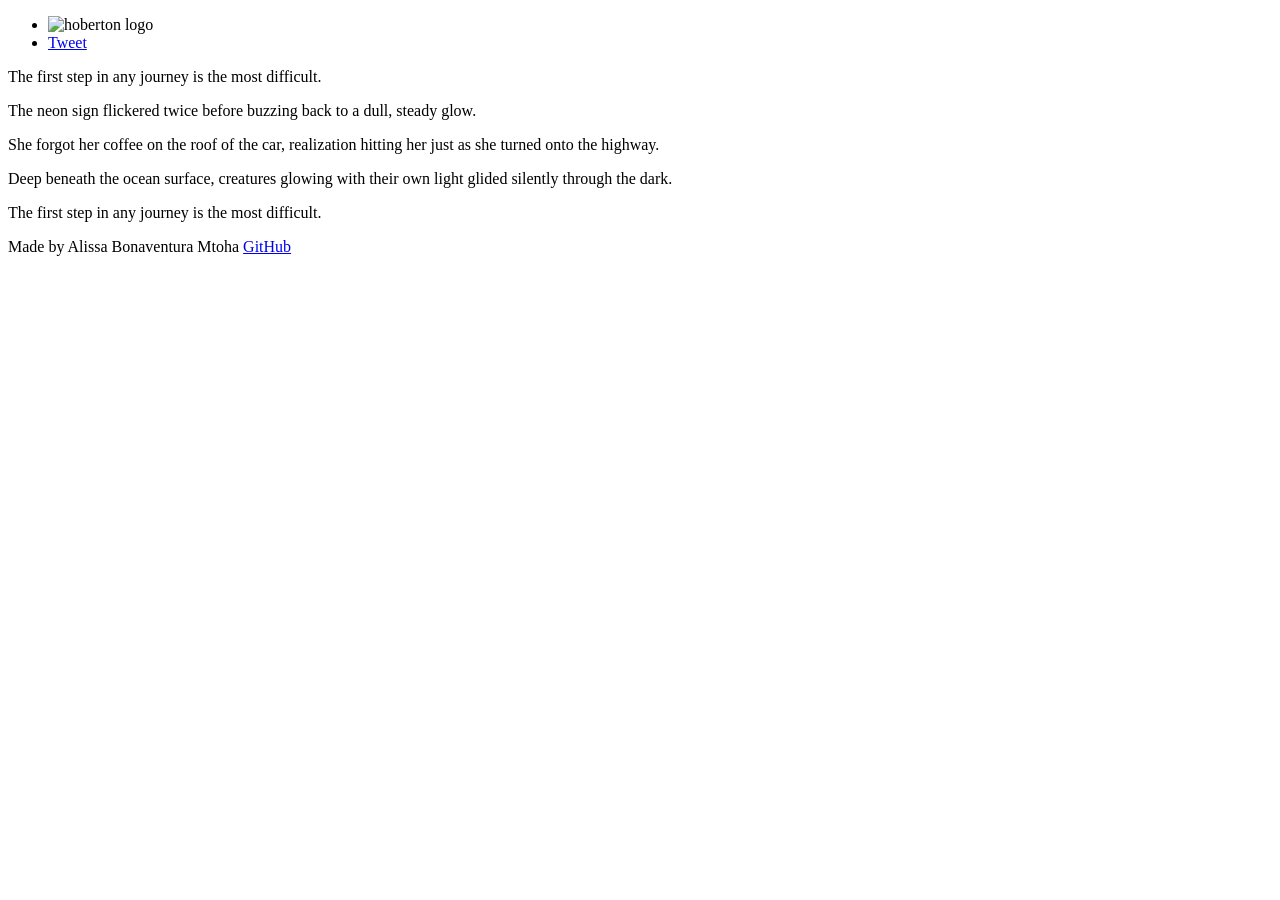
==== css_basic/index.html @ d2ae10b0 "Copied index file" ====
<!DOCTYPE html>
<html lang="en">
<head>
<meta charset="UTF-8">
<title>Hello World!</title>

<link href="base.css" rel="stylesheet">

</head>
<body>
  <header>
    <ul>
      <li><a><img src="https://www.holbertonschool.com/holberton-logo.png" alt="hoberton logo" ></a></li>
      <li><a href="tweets.html">Tweet</a></li>
    </ul>

  </header>

  <main>
    <article>
     <p>The first step in any journey is the most difficult.</p>
     <p>The neon sign flickered twice before buzzing back to a dull, steady glow.</p>
     <p>She forgot her coffee on the roof of the car, realization hitting her just as she turned onto the highway.</p>
     <p>Deep beneath the ocean surface, creatures glowing with their own light glided silently through the dark.</p>
    </article>

    <aside>
      <p>The first step in any journey is the most difficult.</p>
       
    </aside>  

  </main>
  
  <footer>
    <p>Made by Alissa Bonaventura Mtoha <a href="https://github.com/">GitHub</a></p>
  </footer>
</body>
</html>
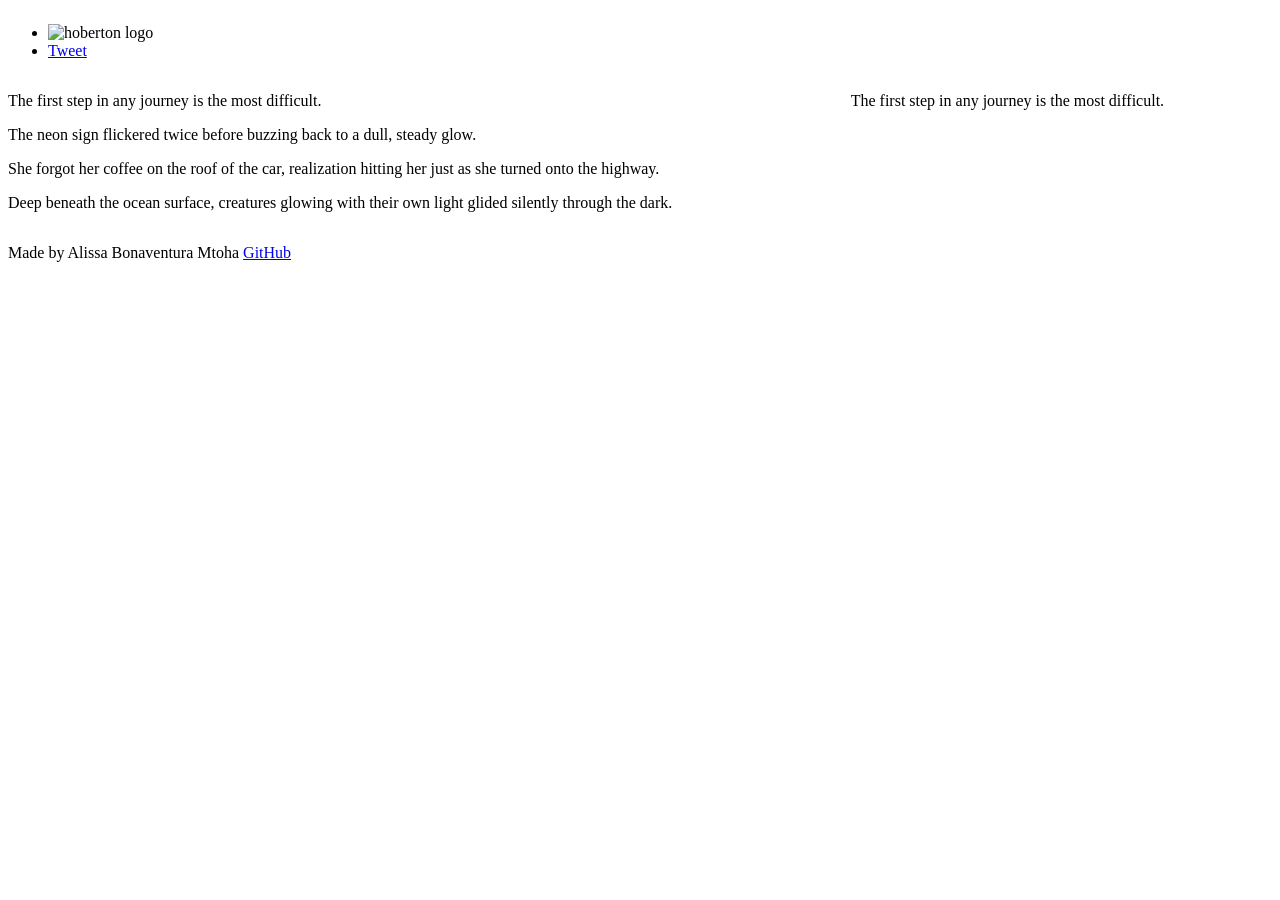
==== commit 36d70402: "Added style.css link to index.html" ====
--- a/css_basic/index.html
+++ b/css_basic/index.html
@@ -2,12 +2,13 @@
 <html lang="en">
 <head>
 <meta charset="UTF-8">
+<meta name="viewport" content="width=device-width, initial-scale=1.0">
 <title>Hello World!</title>
-
+<link href="styles.css" rel="stylesheet">
 <link href="base.css" rel="stylesheet">
 
 </head>
-<body>
+<body class="works_on_smartphone">
   <header>
     <ul>
       <li><a><img src="https://www.holbertonschool.com/holberton-logo.png" alt="hoberton logo" ></a></li>
--- a/css_basic/styles.css
+++ b/css_basic/styles.css
@@ -0,0 +1,20 @@
+body {
+  display: flex;
+  flex-direction: column;
+}
+
+main {
+  display: flex;
+  flex-direction: row;
+  flex: auto;
+}
+
+article {
+  flex: 2;
+  overflow-y: auto;
+}
+
+aside {
+  flex: 1;
+  overflow-y: auto;
+}
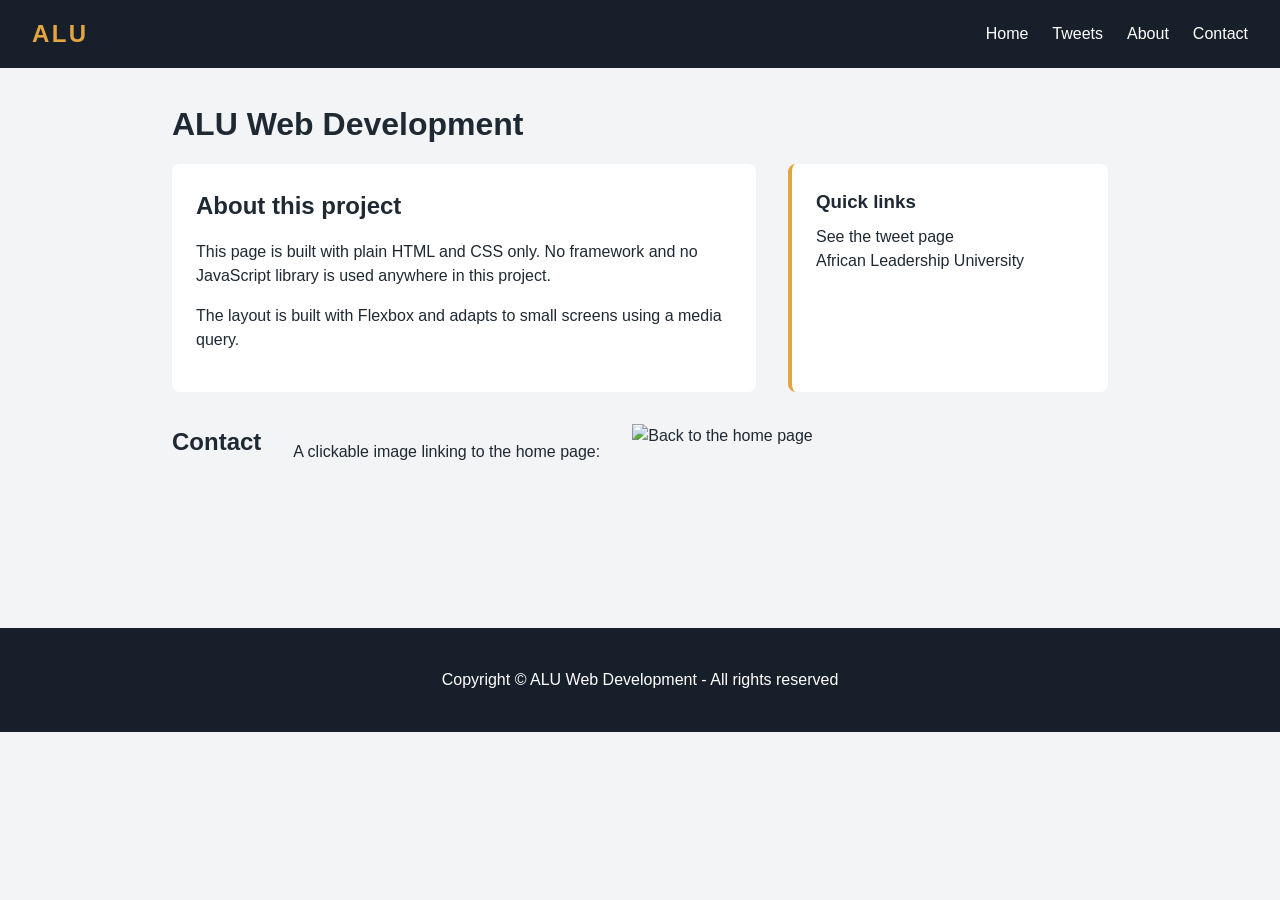
==== commit f3e6d495: "Complete ALU HTML and CSS project" ====
--- a/css_basic/index.html
+++ b/css_basic/index.html
@@ -1,39 +1,68 @@
 <!DOCTYPE html>
 <html lang="en">
-<head>
-<meta charset="UTF-8">
-<meta name="viewport" content="width=device-width, initial-scale=1.0">
-<title>Hello World!</title>
-<link href="styles.css" rel="stylesheet">
-<link href="base.css" rel="stylesheet">
-
-</head>
-<body class="works_on_smartphone">
-  <header>
-    <ul>
-      <li><a><img src="https://www.holbertonschool.com/holberton-logo.png" alt="hoberton logo" ></a></li>
-      <li><a href="tweets.html">Tweet</a></li>
-    </ul>
-
-  </header>
-
-  <main>
-    <article>
-     <p>The first step in any journey is the most difficult.</p>
-     <p>The neon sign flickered twice before buzzing back to a dull, steady glow.</p>
-     <p>She forgot her coffee on the roof of the car, realization hitting her just as she turned onto the highway.</p>
-     <p>Deep beneath the ocean surface, creatures glowing with their own light glided silently through the dark.</p>
-    </article>
-
-    <aside>
-      <p>The first step in any journey is the most difficult.</p>
-       
-    </aside>  
-
-  </main>
-  
-  <footer>
-    <p>Made by Alissa Bonaventura Mtoha <a href="https://github.com/">GitHub</a></p>
-  </footer>
-</body>
+  <head>
+    <meta charset="utf-8" />
+    <meta name="viewport" content="width=device-width, initial-scale=1" />
+    <title>ALU Web Development - Home</title>
+    <link rel="stylesheet" href="styles.css" />
+  </head>
+  <body>
+    <header>
+      <div class="logo">
+        <a href="index.html">ALU</a>
+      </div>
+      <nav>
+        <ul>
+          <li><a href="index.html">Home</a></li>
+          <li><a href="tweets.html">Tweets</a></li>
+          <li><a href="index.html#about">About</a></li>
+          <li><a href="index.html#contact">Contact</a></li>
+        </ul>
+      </nav>
+    </header>
+    <main>
+      <h1>ALU Web Development</h1>
+      <section id="about">
+        <article>
+          <h2>About this project</h2>
+          <p>
+            This page is built with plain HTML and CSS only. No framework and no
+            JavaScript library is used anywhere in this project.
+          </p>
+          <p>
+            The layout is built with Flexbox and adapts to small screens using a
+            media query.
+          </p>
+        </article>
+        <aside>
+          <h3>Quick links</h3>
+          <ul>
+            <li><a href="tweets.html">See the tweet page</a></li>
+            <li>
+              <a href="https://www.alueducation.com/" target="_blank" rel="noopener">
+                African Leadership University
+              </a>
+            </li>
+          </ul>
+        </aside>
+      </section>
+      <section id="contact">
+        <h2>Contact</h2>
+        <p>
+          A clickable image linking to the home page:
+        </p>
+        <a href="index.html">
+          <img
+            src="https://upload.wikimedia.org/wikipedia/commons/4/41/Flag_placeholder.svg"
+            alt="Back to the home page"
+            width="220"
+            height="140"
+          />
+        </a>
+      </section>
+    </main>
+    <footer>
+      <p>Copyright &copy; ALU Web Development - All rights reserved</p>
+    </footer>
+  </body>
 </html>
--- a/css_basic/styles.css
+++ b/css_basic/styles.css
@@ -1,20 +1,99 @@
+/* styles.css - layout and presentation */
+@import "base.css";
+
+:root {
+  --color-primary: #17202a;
+  --color-accent: #e2a53f;
+  --color-surface: #ffffff;
+  --color-muted: #f3f4f6;
+  --color-text: #1f2933;
+}
+
 body {
+  background-color: var(--color-muted);
+  color: var(--color-text);
+}
+
+header {
   display: flex;
-  flex-direction: column;
+  flex-direction: row;
+  align-items: center;
+  justify-content: space-between;
+  flex-wrap: wrap;
+  padding: 1rem 2rem;
+  background-color: var(--color-primary);
+  color: var(--color-surface);
+}
+
+header .logo a {
+  font-size: 1.5rem;
+  font-weight: bold;
+  letter-spacing: 0.1em;
+  color: var(--color-accent);
+}
+
+header nav ul {
+  display: flex;
+  flex-direction: row;
+  gap: 1.5rem;
+}
+
+header nav a:hover {
+  color: var(--color-accent);
 }
 
 main {
+  max-width: 1000px;
+  margin: 0 auto;
+  padding: 2rem;
+}
+
+section {
   display: flex;
   flex-direction: row;
-  flex: auto;
+  gap: 2rem;
+  margin-bottom: 2rem;
 }
 
 article {
-  flex: 2;
-  overflow-y: auto;
+  flex: 2 1 0;
+  background-color: var(--color-surface);
+  padding: 1.5rem;
+  border-radius: 8px;
 }
 
 aside {
-  flex: 1;
-  overflow-y: auto;
-}+  flex: 1 1 0;
+  background-color: var(--color-surface);
+  padding: 1.5rem;
+  border-radius: 8px;
+  border-left: 4px solid var(--color-accent);
+}
+
+footer {
+  padding: 1.5rem 2rem;
+  text-align: center;
+  background-color: var(--color-primary);
+  color: var(--color-surface);
+}
+
+@media (max-width: 767px) {
+  header {
+    flex-direction: column;
+    align-items: flex-start;
+    gap: 0.75rem;
+  }
+
+  header nav ul {
+    flex-direction: column;
+    gap: 0.5rem;
+  }
+
+  section {
+    flex-direction: column;
+  }
+
+  main {
+    padding: 1rem;
+  }
+}
